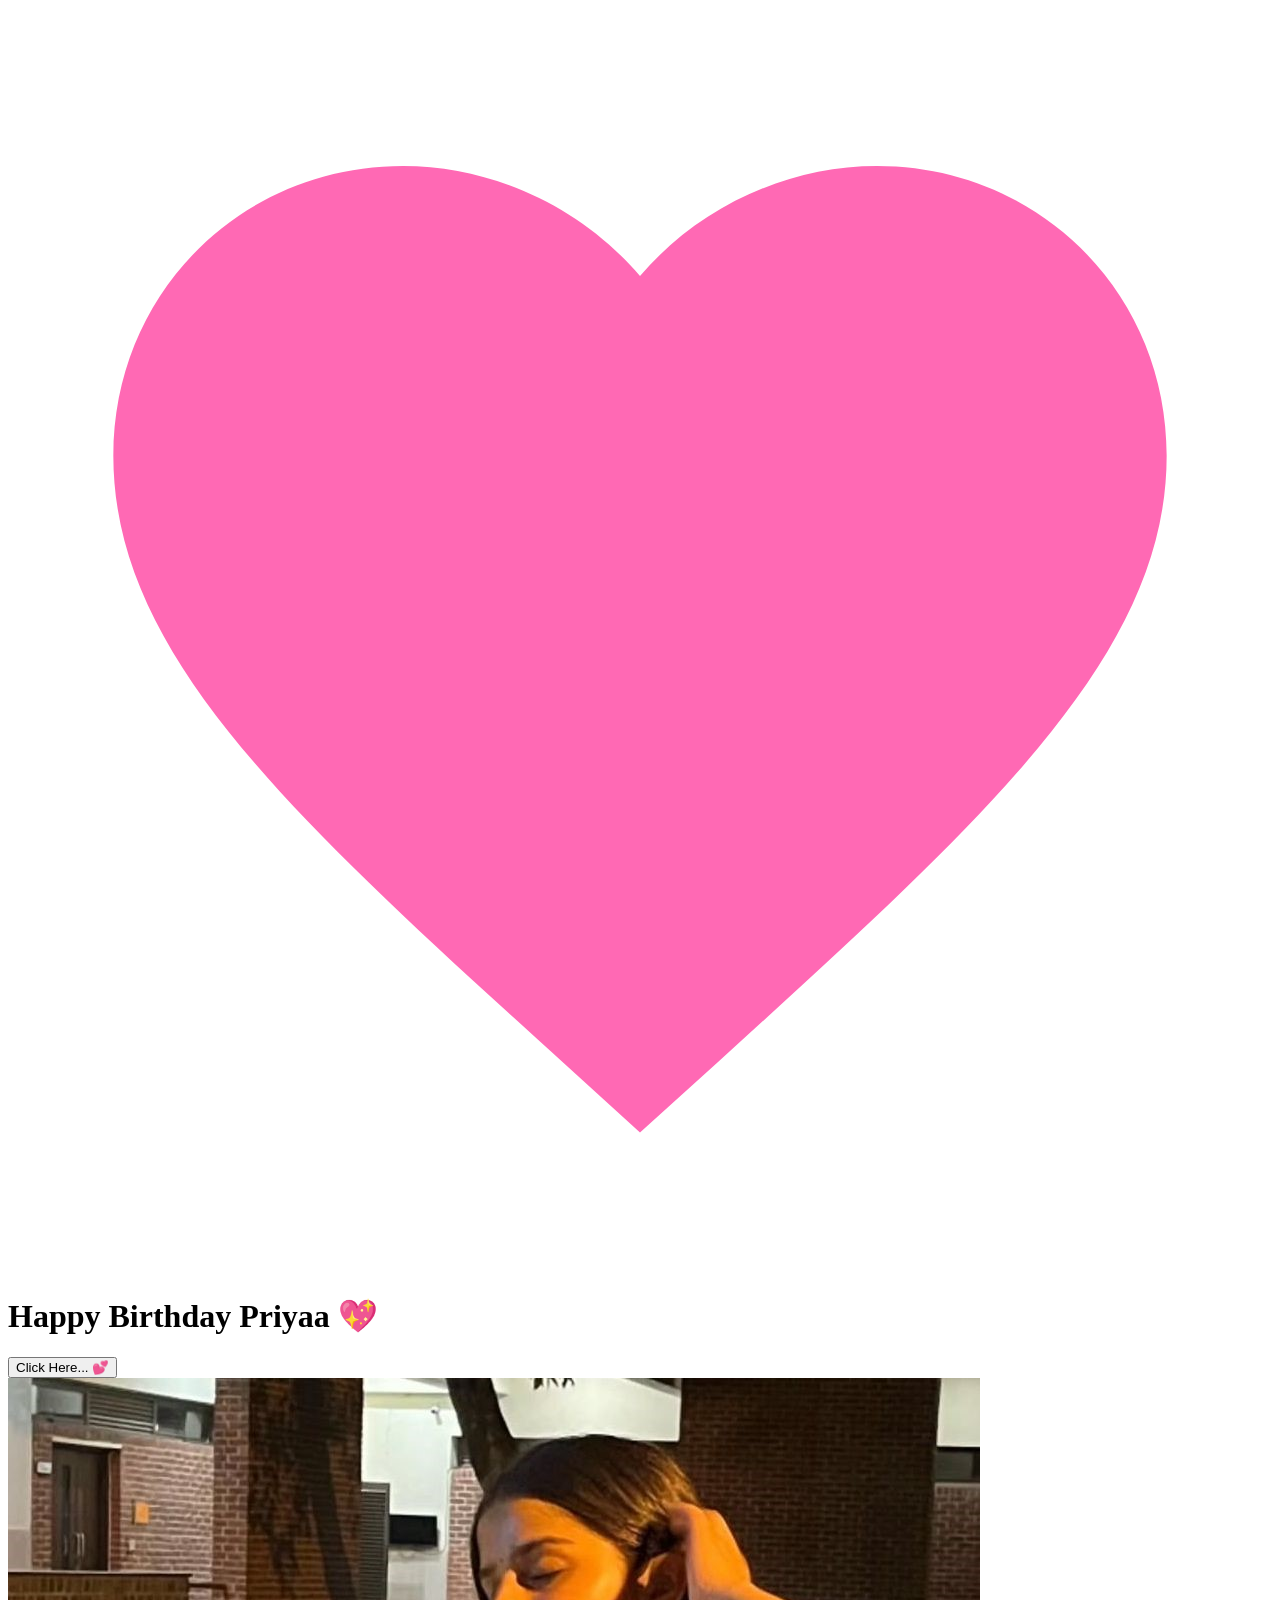
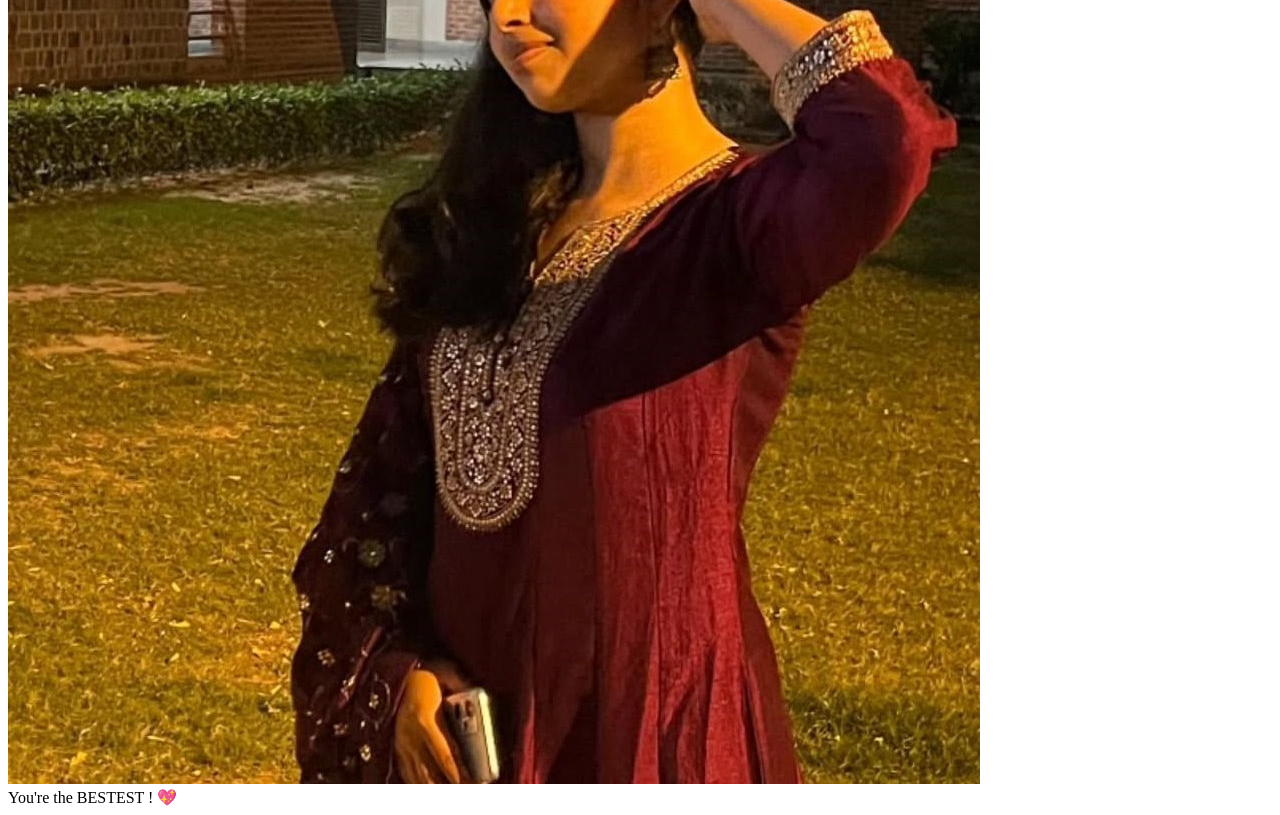
==== cause.html @ 2384a810 "first commit" ====
<!DOCTYPE html>
<html lang="en">
<head>
    <meta charset="UTF-8">
    <meta name="viewport" content="width=device-width, initial-scale=1.0">
    <title>Why You're My Best Friend! 💖</title>
    <script src="https://cdnjs.cloudflare.com/ajax/libs/gsap/3.12.2/gsap.min.js"></script>
    <link rel="stylesheet" href="./cause.css">
    <style>
       
    </style>
</head>
<body>
    <div class="custom-cursor">
        <svg viewBox="0 0 24 24">
            <path fill="#ff69b4" d="M12 21.35l-1.45-1.32C5.4 15.36 2 12.28 2 8.5 2 5.42 4.42 3 7.5 3c1.74 0 3.41.81 4.5 2.09C13.09 3.81 14.76 3 16.5 3 19.58 3 22 5.42 22 8.5c0 3.78-3.4 6.86-8.55 11.54L12 21.35z"/>
        </svg>
    </div>

    <div class="container">
        <h1>Happy Birthday Priyaa 💖</h1>
        
        <div id="reasons-container"></div>
        
        <button class="shuffle-button">Click Here... 💕</button>
        <div class="reason-counter"></div>

        <div class="ending-section">
            <div class="teddy-hug">
                <img src="./d1.jpg" alt="Teddy Hug">
            </div>
            <div class="ending-text">You're the BESTEST ! 💖</div>
        </div>
    </div>

    <script src="cause.js">
       
    </script>
</body>
</html>
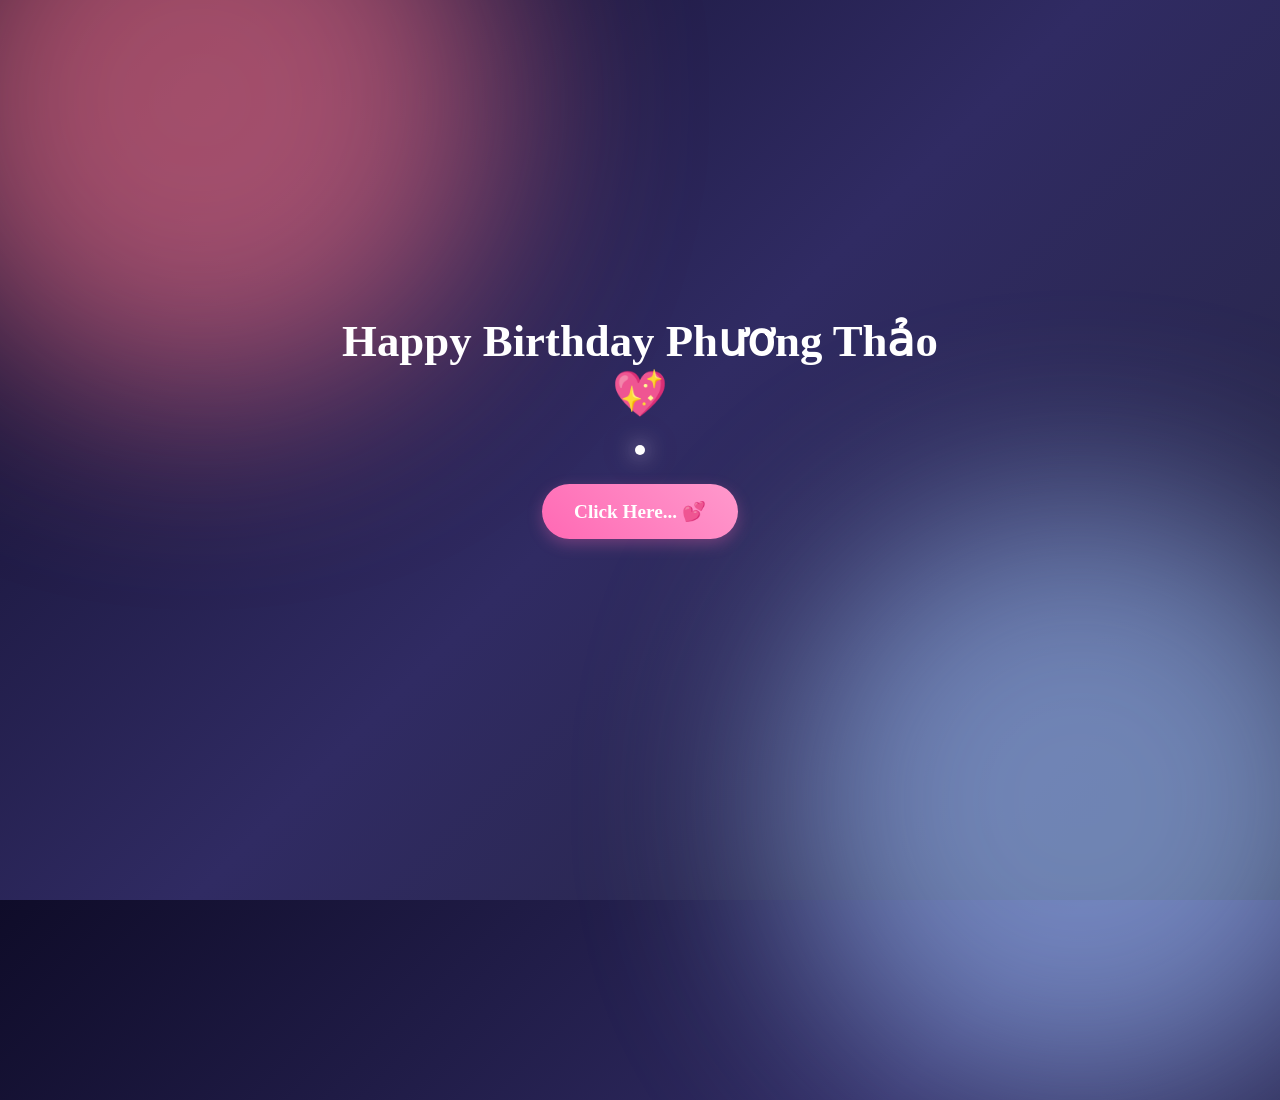
==== commit 2f3cc362: "update" ====
--- a/cause.html
+++ b/cause.html
@@ -11,26 +11,18 @@
     </style>
 </head>
 <body>
-    <div class="custom-cursor">
-        <svg viewBox="0 0 24 24">
-            <path fill="#ff69b4" d="M12 21.35l-1.45-1.32C5.4 15.36 2 12.28 2 8.5 2 5.42 4.42 3 7.5 3c1.74 0 3.41.81 4.5 2.09C13.09 3.81 14.76 3 16.5 3 19.58 3 22 5.42 22 8.5c0 3.78-3.4 6.86-8.55 11.54L12 21.35z"/>
-        </svg>
-    </div>
+    <div class="custom-cursor"></div>
+    <div class="background-blobs"></div>
 
     <div class="container">
-        <h1>Happy Birthday Priyaa 💖</h1>
+        <h1>Happy Birthday Phương Thảo 💖</h1>
         
         <div id="reasons-container"></div>
         
         <button class="shuffle-button">Click Here... 💕</button>
         <div class="reason-counter"></div>
 
-        <div class="ending-section">
-            <div class="teddy-hug">
-                <img src="./d1.jpg" alt="Teddy Hug">
-            </div>
-            <div class="ending-text">You're the BESTEST ! 💖</div>
-        </div>
+
     </div>
 
     <script src="cause.js">
--- a/cause.css
+++ b/cause.css
@@ -0,0 +1,240 @@
+:root {
+    --primary: #ff758c;
+    --primary-light: #ff7eb3;
+    --secondary: #ff9a9e;
+    --accent: #fad0c4;
+    --travel: #a1c4fd;
+    --bg-dark: #0f0c29;
+    --glass-bg: rgba(255, 255, 255, 0.15);
+    --glass-border: rgba(255, 255, 255, 0.25);
+}
+
+* {
+    margin: 0;
+    padding: 0;
+    box-sizing: border-box;
+    cursor: none;
+}
+
+body {
+    min-height: 100vh;
+    display: flex;
+    flex-direction: column;
+    align-items: center;
+    justify-content: center;
+    background: #0f0c29;
+    background: linear-gradient(135deg, #0f0c29, #302b63, #24243e);
+    font-family: 'Montserrat', sans-serif;
+    color: white;
+    overflow: hidden;
+    position: relative;
+    padding: 1rem;
+}
+
+/* Background Blobs */
+.background-blobs {
+    position: absolute;
+    width: 100%;
+    height: 100%;
+    top: 0;
+    left: 0;
+    z-index: 0;
+    filter: blur(100px);
+    opacity: 0.6;
+}
+
+.background-blobs::before,
+.background-blobs::after {
+    content: '';
+    position: absolute;
+    border-radius: 50%;
+}
+
+.background-blobs::before {
+    width: 600px;
+    height: 600px;
+    background: var(--primary);
+    top: -200px;
+    left: -100px;
+    animation: moveBlob1 15s infinite alternate;
+}
+
+.background-blobs::after {
+    width: 600px;
+    height: 600px;
+    background: var(--travel);
+    bottom: -200px;
+    right: -100px;
+    animation: moveBlob2 18s infinite alternate;
+}
+
+@keyframes moveBlob1 { from { transform: translate(0, 0) scale(1); } to { transform: translate(30vw, 15vh) scale(1.2); } }
+@keyframes moveBlob2 { from { transform: translate(0, 0) scale(1.2); } to { transform: translate(-30vw, -15vh) scale(1); } }
+
+.custom-cursor {
+    width: 10px;
+    height: 10px;
+    background: white;
+    border-radius: 50%;
+    position: fixed;
+    pointer-events: none;
+    z-index: 9999;
+    box-shadow: 0 0 20px rgba(255, 255, 255, 0.8), 0 0 40px rgba(255, 105, 180, 0.4);
+    transition: transform 0.1s ease;
+}
+
+.container {
+    max-width: 600px;
+    width: 100%;
+    margin: 0 auto;
+    text-align: center;
+    position: relative;
+    z-index: 1;
+}
+
+h1 {
+    font-family: 'Dancing Script', cursive;
+    font-size: 2.8rem;
+    color: white;
+    margin-bottom: 2rem;
+}
+
+.reason-card {
+    background: var(--glass-bg);
+    backdrop-filter: blur(15px);
+    -webkit-backdrop-filter: blur(15px);
+    border: 1px solid var(--glass-border);
+    border-radius: 24px;
+    padding: 2rem;
+    margin: 1.5rem auto;
+    box-shadow: 0 8px 32px 0 rgba(0, 0, 0, 0.37);
+    max-width: 450px;
+    width: 100%;
+    display: flex;
+    flex-direction: column;
+    align-items: center;
+    gap: 1.5rem;
+}
+
+.reason-img-wrapper {
+    width: 100%;
+    max-height: 400px;
+    overflow: hidden;
+    border-radius: 16px;
+    border: 2px solid rgba(255, 255, 255, 0.3);
+    box-shadow: 0 4px 15px rgba(0, 0, 0, 0.2);
+}
+
+.reason-img {
+    width: 100%;
+    height: 100%;
+    object-fit: cover;
+    object-position: center top;
+    display: block;
+}
+
+.reason-text {
+    font-size: 1.3rem;
+    line-height: 1.5;
+    color: white;
+    font-weight: 500;
+    text-align: center;
+    padding: 0 0.5rem;
+}
+
+.shuffle-button {
+    background: white;
+    border: none;
+    border-radius: 50px;
+    padding: 1.2rem 2.5rem;
+    font-size: 1.1rem;
+    font-weight: 600;
+    color: #302b63;
+    cursor: pointer;
+    transition: all 0.3s ease;
+    box-shadow: 0 5px 15px rgba(0, 0, 0, 0.2);
+}
+
+.shuffle-button:hover {
+    transform: translateY(-5px);
+    box-shadow: 0 10px 20px rgba(0, 0, 0, 0.3);
+}
+
+.shuffle-button.story-mode {
+    background: linear-gradient(45deg, #ff7eb3, #ff758c);
+    color: white;
+}
+
+.reason-counter {
+    font-size: 0.9rem;
+    color: var(--accent);
+    margin-top: 1.5rem;
+    opacity: 0.8;
+}
+
+.floating {
+    position: absolute;
+    pointer-events: none;
+    opacity: 0;
+}
+
+@keyframes gradientBG {
+    0% { background-position: 0% 50%; }
+    50% { background-position: 100% 50%; }
+    100% { background-position: 0% 50%; }
+}
+
+@keyframes float {
+    0%, 100% { transform: translateY(0); }
+    50% { transform: translateY(-20px); }
+}
+
+@keyframes bounce {
+    0%, 100% { transform: translateY(0); }
+    50% { transform: translateY(-10px); }
+}
+
+@media (max-width: 768px) {
+    h1 { font-size: 2rem; }
+    .reason-card { margin: 1rem 0.5rem; padding: 1.5rem; }
+    .reason-text { font-size: 1rem; }
+    body { padding: 1rem; }
+}
+
+@media (max-width: 480px) {
+    h1 { font-size: 1.5rem; }
+    .shuffle-button { padding: 0.8rem 1.5rem; font-size: 1rem; }
+}
+.shuffle-button {
+    background: linear-gradient(45deg, #ff69b4, #ff99cc);
+    border: none;
+    border-radius: 50px;
+    padding: 1rem 2rem;
+    font-size: 1.2rem;
+    color: white;
+    margin: 2rem 0;
+    cursor: pointer;
+    transition: all 0.3s;
+    font-family: 'Comic Neue', cursive;
+    box-shadow: 0 5px 15px rgba(255, 105, 180, 0.3);
+}
+
+.shuffle-button.story-mode {
+    background: linear-gradient(45deg, #9b6dff, #ff6dc7);
+    transform: scale(1.1);
+}
+
+.shuffle-button:hover {
+    transform: scale(1.1);
+}
+
+.shuffle-button.story-mode:hover {
+    transform: scale(1.2);
+}
+
+.reason-counter {
+    font-size: 0.9rem;
+    color: #ff69b4;
+    margin-top: 1rem;
+    opacity: 0.7;
+}
